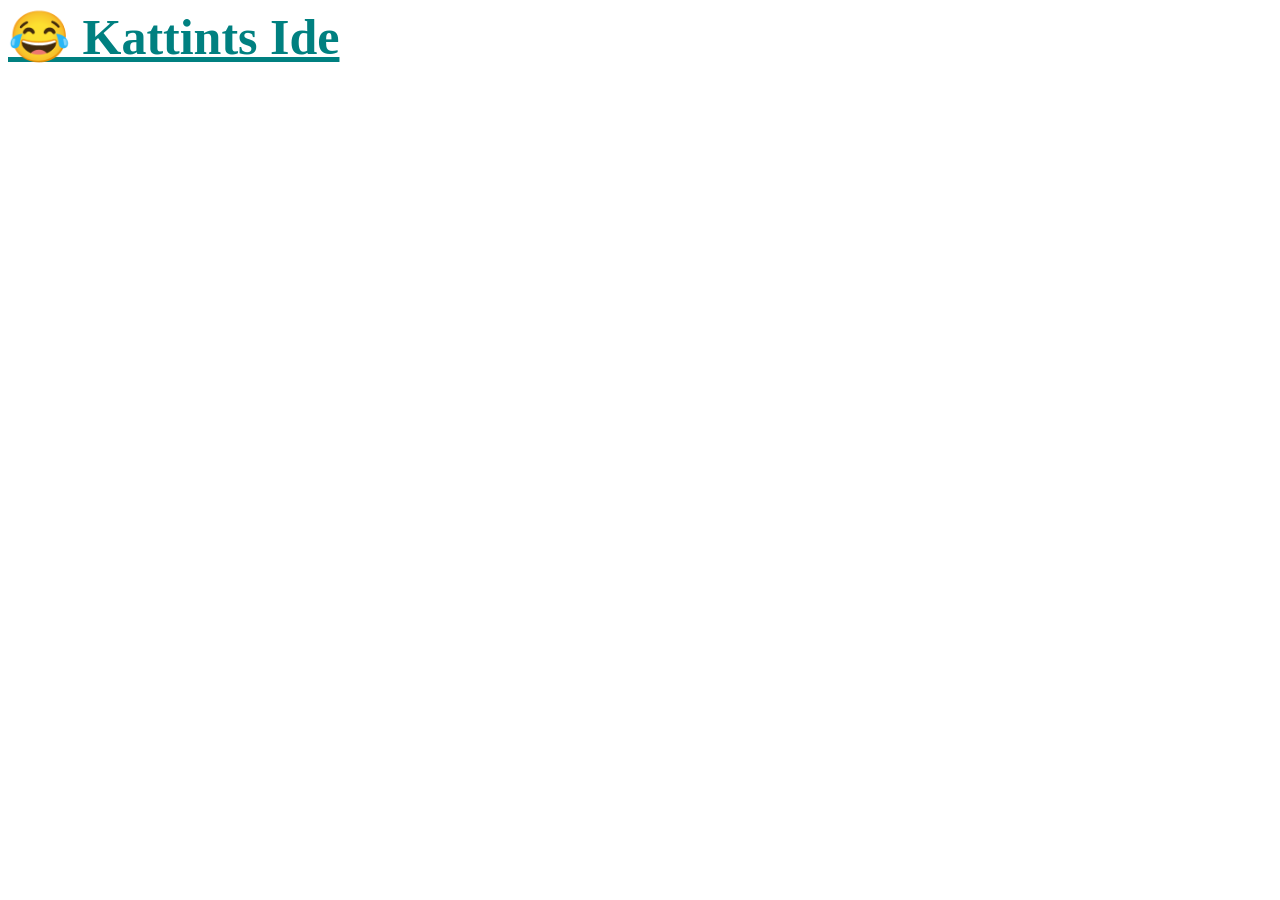
==== favicon.html @ f7ae791a "favicon.html added" ====
<!DOCTYPE html>
<html lang="en">
<head>
    <meta charset="UTF-8">
    <meta name="viewport" content="width=device-width, initial-scale=1.0">
    <title>Faviconok</title>
    <style>
        a.pulzalo {
            display: inline-block;
            font-size: 50px;
            animation: pulzalas 1s infinite;
        }

        @keyframes pulzalas {
            0%, 100% { transfom: scale(1) rotate(0deg);}
            50% { transform: scale(1.2) rotate(-4deg)}
        }
    </style>
</head>
<body>
    <div>
       <a
        class="pulzalo"
            href="https://chess.com/"
            target="_blank"
            style="color: teal; font-weight: bold; font-family: 'Ubuntu'"
        >
        😂 Kattints Ide 
        </a>
    </div>
</body>
</html>
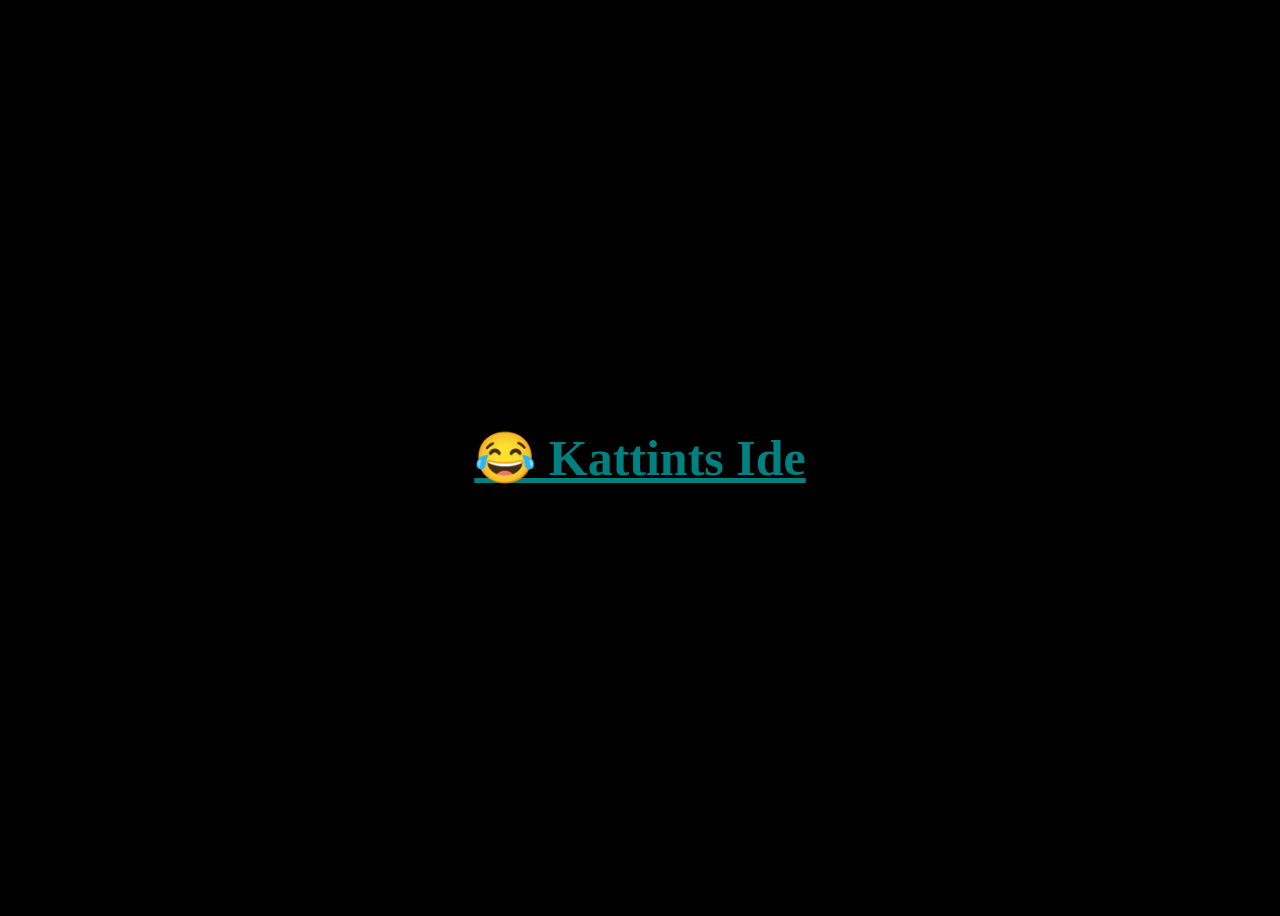
==== commit 7e041ebd: "Update favicon.html Co-Authored-By: cactomccx-star <333404904+cactomccx-star@users.noreply.github.co" ====
--- a/favicon.html
+++ b/favicon.html
@@ -4,6 +4,8 @@
     <meta charset="UTF-8">
     <meta name="viewport" content="width=device-width, initial-scale=1.0">
     <title>Faviconok</title>
+    <link rel="icon" type="image/x-icon" href="./assets/favicon/favicon.ico">
+    
     <style>
         a.pulzalo {
             display: inline-block;
@@ -17,7 +19,7 @@
         }
     </style>
 </head>
-<body>
+<body style="background-color: black; display: flex; justify-content: center; align-items: center; height: 100vh;">
     <div>
        <a
         class="pulzalo"
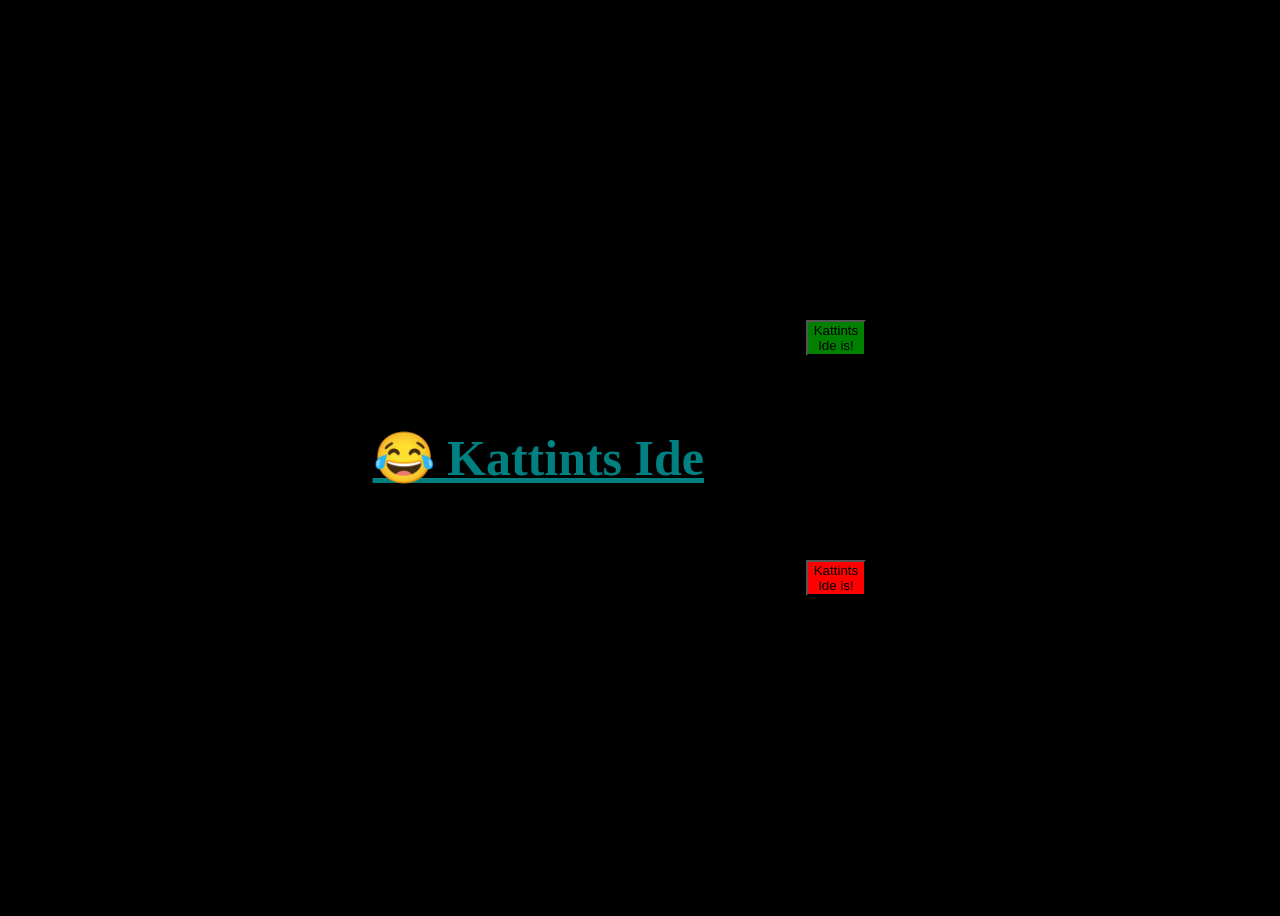
==== commit b52f9ee2: "Onclick buttonok" ====
--- a/favicon.html
+++ b/favicon.html
@@ -22,6 +22,7 @@
 <body style="background-color: black; display: flex; justify-content: center; align-items: center; height: 100vh;">
     <div>
        <a
+        id="doboz"
         class="pulzalo"
             href="https://chess.com/"
             target="_blank"
@@ -30,5 +31,10 @@
         😂 Kattints Ide 
         </a>
     </div>
+    <br>
+    <div>
+        <button onclick="document.getElementById('doboz').style.backgroundColor = ''" style="margin: 50%; background-color: green">Kattints Ide is!</button>
+        <button onclick="document.getElementById('doboz').style.backgroundColor = 'red'" style="margin: 50%; background-color: red;">Kattints Ide is!</button>
+    </div>
 </body>
 </html>
